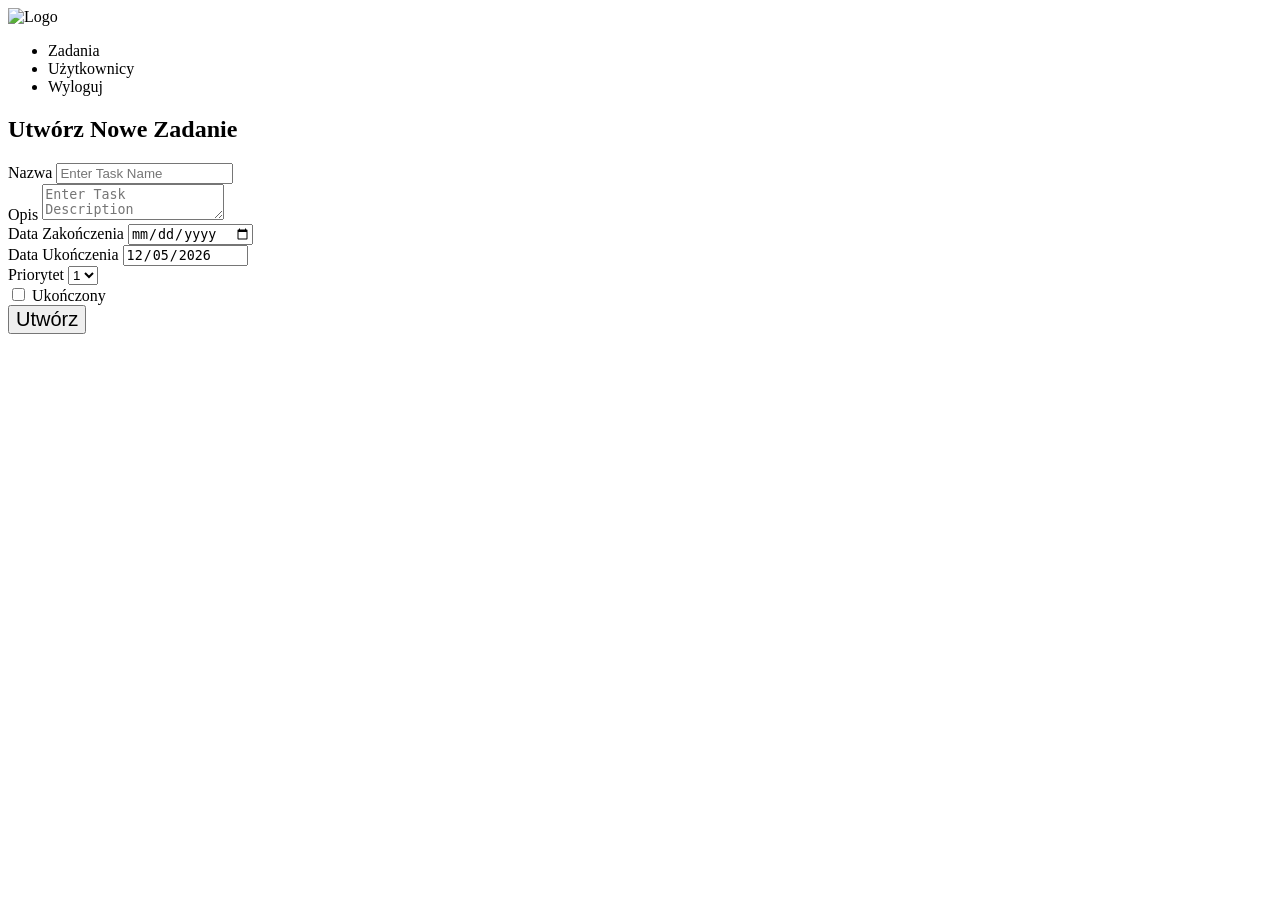
==== src/main/resources/templates/create.html @ aebf0036 "Dodany priorytet, i nawet działa! :)" ====
<!DOCTYPE html>
<html lang="en" xmlns:th="http://www.thymeleaf.org">
<head>
    <meta charset="UTF-8">
    <title>Utwórz Zadanie</title>
    <link rel="stylesheet" type="text/css" href="/css/tasks_style.css">
</head>
<body>
<div class="sidebar">
    <nav>
        <a  th:href="@{/tasks/}"><img src="/png/logo-2-white.png" alt="Logo" style="height: 180px;"/></a>
        <ul>
            <li>
                <a th:href="@{/tasks/}">Zadania</a>
            </li>
            <li>
                <a  th:href="@{/users}">Użytkownicy</a>
            </li>
            <li>
                <a  th:href="@{/logout}">Wyloguj</a>
            </li>
        </ul>
    </nav>
</div>
<div class="content">
    <div class="task-panel">
        <h2>Utwórz Nowe Zadanie</h2>
        <form th:object="${task}" method="POST" th:action="@{/tasks/}">
            <div class="task-field">
                <label for="taskName">Nazwa</label>
                <input type="text" id="taskName" th:field="*{taskName}" placeholder="Enter Task Name" required>
            </div>
            <div class="task-field">
                <label for="taskDescription">Opis</label>
                <textarea id="taskDescription" th:field="*{taskDescription}" placeholder="Enter Task Description"></textarea>
            </div>
            <div class="task-field">
                <label for="dueDate">Data Zakończenia</label>
                <input type="date" id="dueDate" th:field="*{dueDate}">
            </div>
            <div class="task-field">
                <label for="createdDate">Data Ukończenia</label>
                <input type="date" id="createdDate" th:field="*{createdDate}" readonly>
            </div>
            <div class="task-field">
                <label for="priority">Priorytet</label>
                <select id="priority" th:field="*{priority}" required>
                    <option value="1">1</option>
                    <option value="2">2</option>
                    <option value="3">3</option>
                </select>
            </div>
            <div class="task-field">
                <input type="checkbox" class="form-check-input" id="completed" th:field="*{completed}">
                <label for="completed">Ukończony</label>
            </div>
            <button type="submit" style="font-size: 20px" class="add-button">Utwórz</button>
        </form>
    </div>
</div>
<script>
    document.getElementById('createdDate').valueAsDate = new Date();
</script>
</body>
</html>
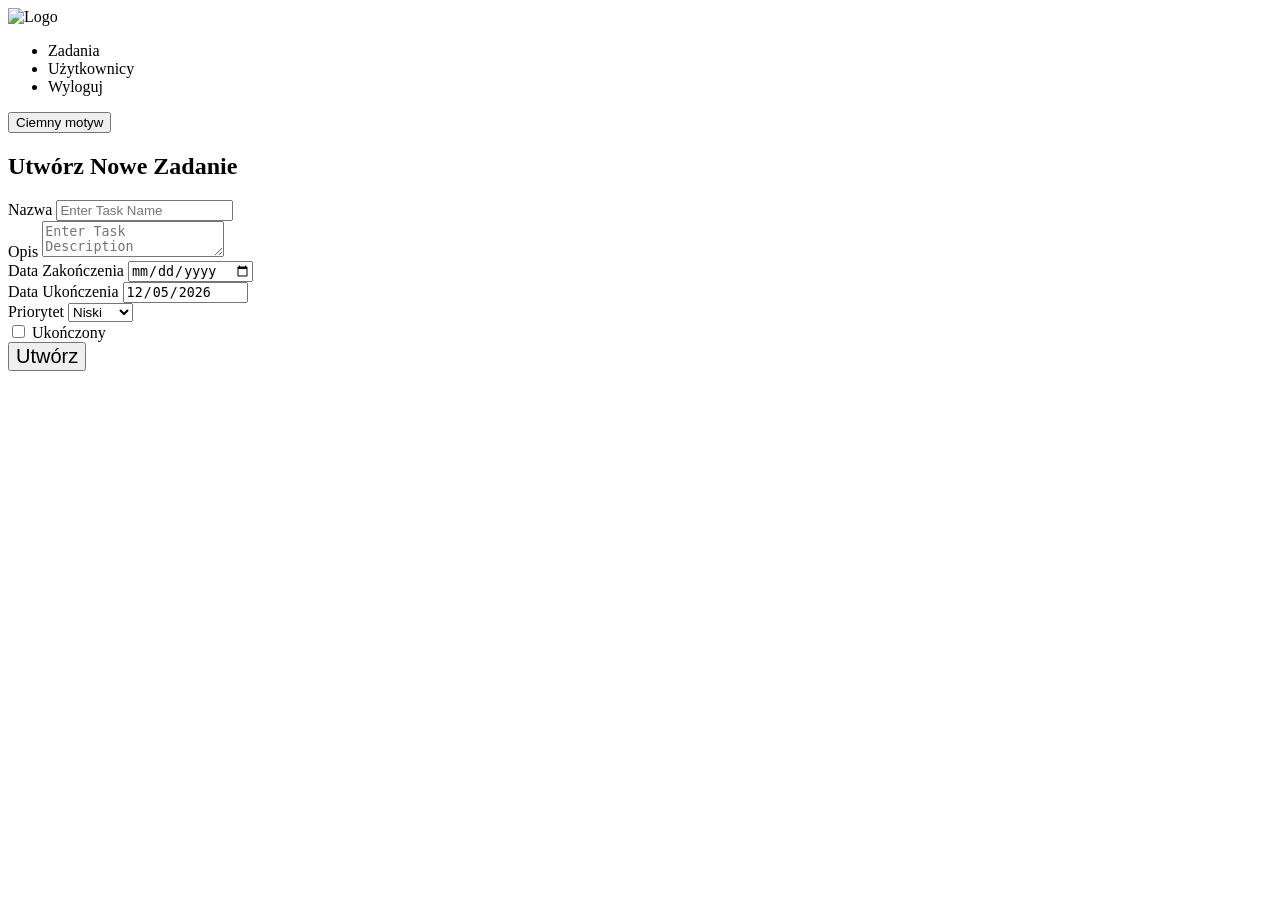
==== commit 1066118d: "Motyw ciemny do stron login/register/resetpassword i calego panelu uzytkownika dostępnego na ten mom" ====
--- a/src/main/resources/templates/create.html
+++ b/src/main/resources/templates/create.html
@@ -3,55 +3,58 @@
 <head>
     <meta charset="UTF-8">
     <title>Utwórz Zadanie</title>
-    <link rel="stylesheet" type="text/css" href="/css/tasks_style.css">
+    <link rel="stylesheet" type="text/css" th:href="@{/css/tasks_style_light.css}" id="theme-stylesheet">
 </head>
 <body>
 <div class="sidebar">
     <nav>
-        <a  th:href="@{/tasks/}"><img src="/png/logo-2-white.png" alt="Logo" style="height: 180px;"/></a>
+        <a th:href="@{/tasks/}"><img src="/png/logo-2-white.png" alt="Logo" style="height: 180px;"/></a>
         <ul>
             <li>
                 <a th:href="@{/tasks/}">Zadania</a>
             </li>
-            <li>
-                <a  th:href="@{/users}">Użytkownicy</a>
+            <!-- Warunek, który ukrywa zakładkę "Użytkownicy" dla użytkowników z rolą "User" -->
+            <li th:if="${#authorization.expression('hasRole(''ROLE_ADMIN'')')}">
+                <a th:href="@{/users}">Użytkownicy</a>
             </li>
             <li>
-                <a  th:href="@{/logout}">Wyloguj</a>
+                <a th:href="@{/logout}">Wyloguj</a>
             </li>
         </ul>
     </nav>
 </div>
 <div class="content">
+    <div class="theme-button"><button id="theme-button" class="add-button" onclick="toggleCSS()">Ciemny motyw</button>
+    </div>
     <div class="task-panel">
         <h2>Utwórz Nowe Zadanie</h2>
         <form th:object="${task}" method="POST" th:action="@{/tasks/}">
             <div class="task-field">
                 <label for="taskName">Nazwa</label>
-                <input type="text" id="taskName" th:field="*{taskName}" placeholder="Enter Task Name" required>
+                <input class="task-input" type="text" id="taskName" th:field="*{taskName}" placeholder="Enter Task Name" required>
             </div>
             <div class="task-field">
                 <label for="taskDescription">Opis</label>
-                <textarea id="taskDescription" th:field="*{taskDescription}" placeholder="Enter Task Description"></textarea>
+                <textarea class="task-input" id="taskDescription" th:field="*{taskDescription}" placeholder="Enter Task Description"></textarea>
             </div>
             <div class="task-field">
                 <label for="dueDate">Data Zakończenia</label>
-                <input type="date" id="dueDate" th:field="*{dueDate}">
+                <input class="task-input" type="date" id="dueDate" th:field="*{dueDate}">
             </div>
             <div class="task-field">
                 <label for="createdDate">Data Ukończenia</label>
-                <input type="date" id="createdDate" th:field="*{createdDate}" readonly>
+                <input class="task-input" type="date" id="createdDate" th:field="*{createdDate}" readonly>
             </div>
             <div class="task-field">
                 <label for="priority">Priorytet</label>
-                <select id="priority" th:field="*{priority}" required>
-                    <option value="1">1</option>
-                    <option value="2">2</option>
-                    <option value="3">3</option>
+                <select class="task-input" id="priority" th:field="*{priority}" required>
+                    <option value="1">Niski</option>
+                    <option value="2">Średni</option>
+                    <option value="3">Wysoki</option>
                 </select>
             </div>
             <div class="task-field">
-                <input type="checkbox" class="form-check-input" id="completed" th:field="*{completed}">
+                <input  type="checkbox" class="form-check-input" id="completed" th:field="*{completed}">
                 <label for="completed">Ukończony</label>
             </div>
             <button type="submit" style="font-size: 20px" class="add-button">Utwórz</button>
@@ -61,5 +64,6 @@
 <script>
     document.getElementById('createdDate').valueAsDate = new Date();
 </script>
+<script src="/js/theme-switcher.js"></script>
 </body>
 </html>
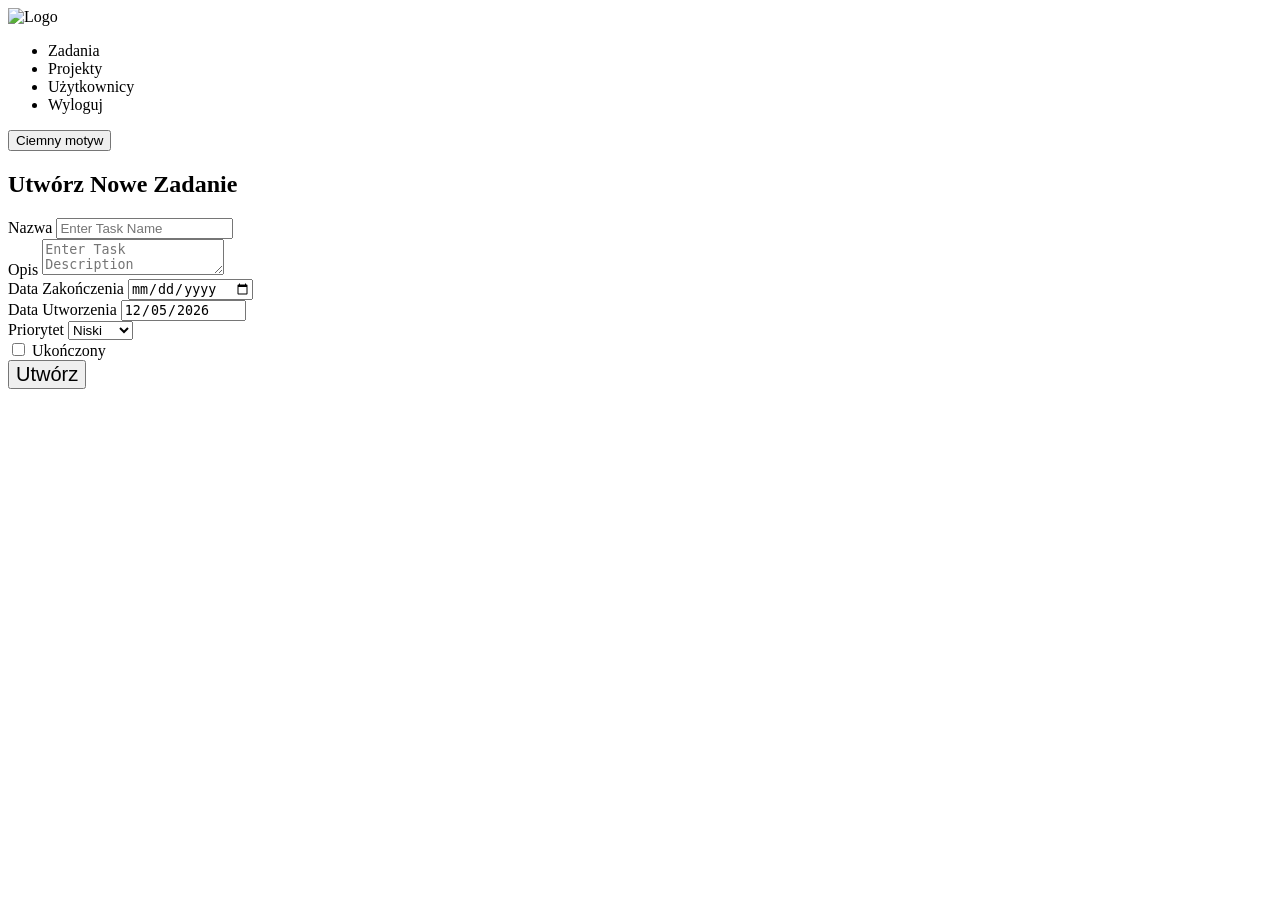
==== commit 44613bb1: "Usuwanie usera działa tylko jak się id z palca wpiszę w przeglądarke nie wiem dlaczego... zostawiam " ====
--- a/src/main/resources/templates/create.html
+++ b/src/main/resources/templates/create.html
@@ -13,9 +13,12 @@
             <li>
                 <a th:href="@{/tasks/}">Zadania</a>
             </li>
+            <li>
+                <a th:href="@{/projects}">Projekty</a>
+            </li>
             <!-- Warunek, który ukrywa zakładkę "Użytkownicy" dla użytkowników z rolą "User" -->
             <li th:if="${#authorization.expression('hasRole(''ROLE_ADMIN'')')}">
-                <a th:href="@{/users}">Użytkownicy</a>
+                <a th:href="@{/users/}">Użytkownicy</a>
             </li>
             <li>
                 <a th:href="@{/logout}">Wyloguj</a>
@@ -42,7 +45,7 @@
                 <input class="task-input" type="date" id="dueDate" th:field="*{dueDate}">
             </div>
             <div class="task-field">
-                <label for="createdDate">Data Ukończenia</label>
+                <label for="createdDate">Data Utworzenia</label>
                 <input class="task-input" type="date" id="createdDate" th:field="*{createdDate}" readonly>
             </div>
             <div class="task-field">
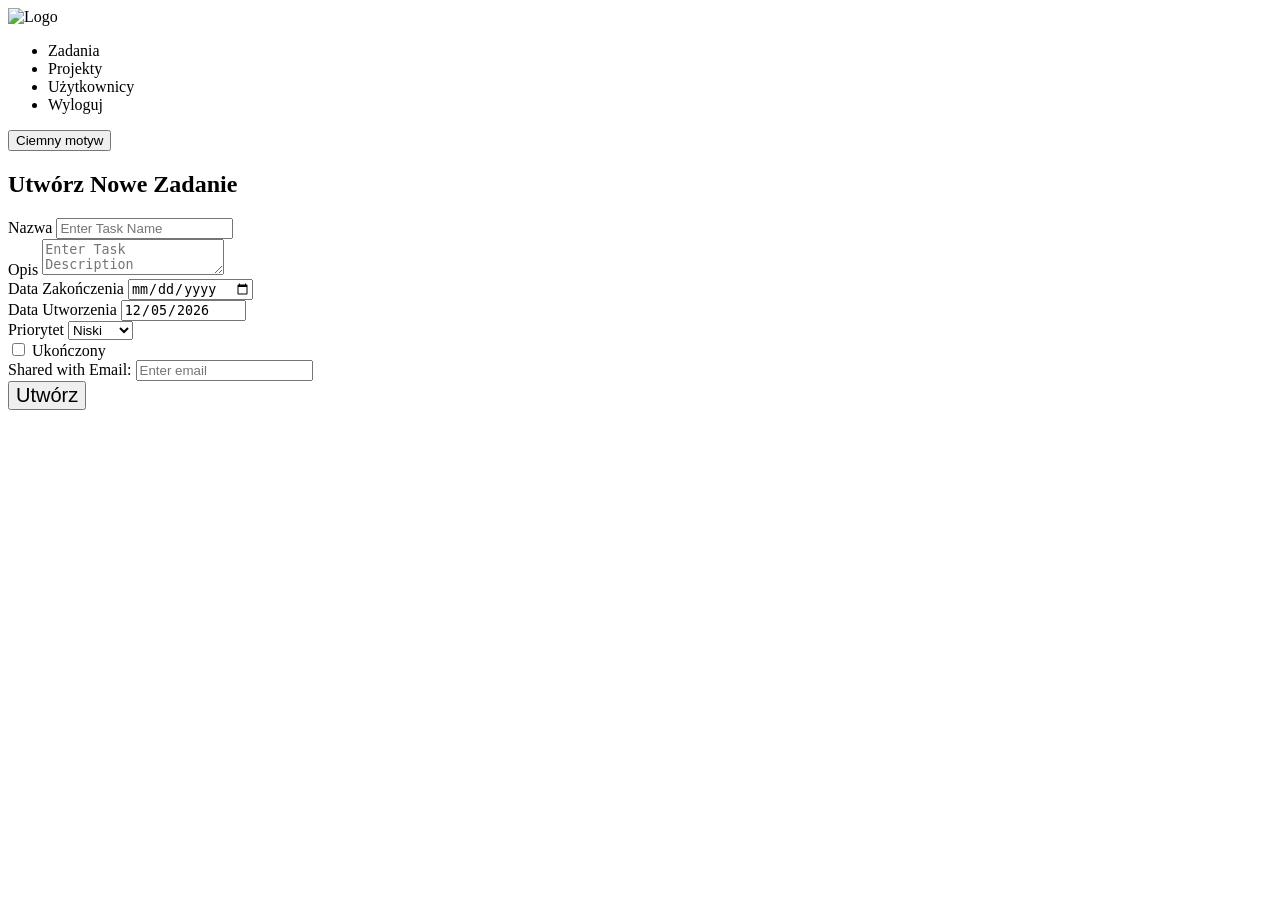
==== commit 1b8e6d0a: "Skończone panowie :)" ====
--- a/src/main/resources/templates/create.html
+++ b/src/main/resources/templates/create.html
@@ -38,11 +38,11 @@
             </div>
             <div class="task-field">
                 <label for="taskDescription">Opis</label>
-                <textarea class="task-input" id="taskDescription" th:field="*{taskDescription}" placeholder="Enter Task Description"></textarea>
+                <textarea class="task-input" id="taskDescription" th:field="*{taskDescription}" placeholder="Enter Task Description" required></textarea>
             </div>
             <div class="task-field">
                 <label for="dueDate">Data Zakończenia</label>
-                <input class="task-input" type="date" id="dueDate" th:field="*{dueDate}">
+                <input class="task-input" type="date" id="dueDate" th:field="*{dueDate}" required>
             </div>
             <div class="task-field">
                 <label for="createdDate">Data Utworzenia</label>
@@ -60,6 +60,10 @@
                 <input  type="checkbox" class="form-check-input" id="completed" th:field="*{completed}">
                 <label for="completed">Ukończony</label>
             </div>
+            <div class="form-group">
+                <label for="sharedWithEmail">Shared with Email:</label>
+                <input type="text" class="form-control" id="sharedWithEmail" name="sharedWithEmail" placeholder="Enter email">
+            </div>
             <button type="submit" style="font-size: 20px" class="add-button">Utwórz</button>
         </form>
     </div>
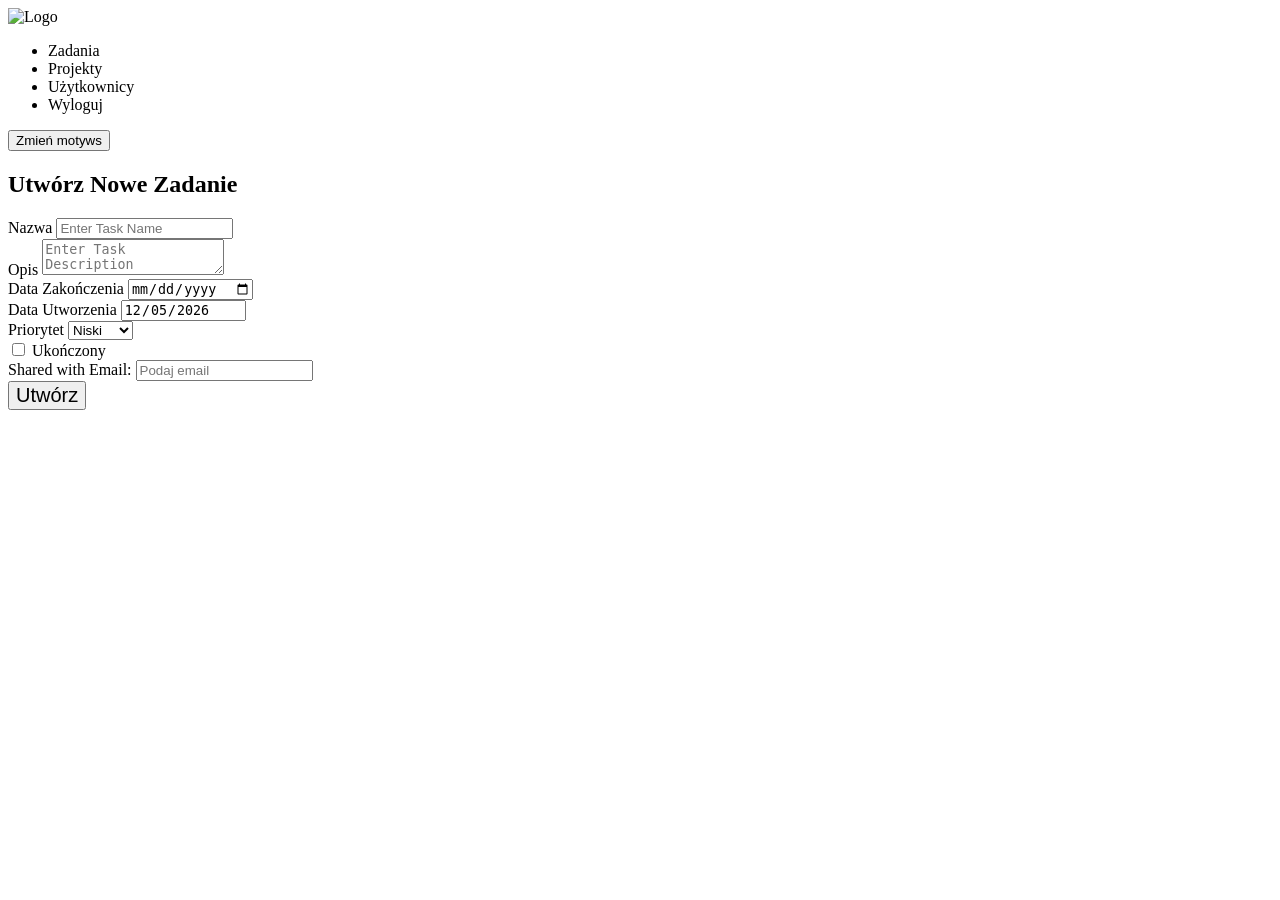
==== commit 57522591: "Finalne poprawki w frontendzie" ====
--- a/src/main/resources/templates/create.html
+++ b/src/main/resources/templates/create.html
@@ -27,7 +27,7 @@
     </nav>
 </div>
 <div class="content">
-    <div class="theme-button"><button id="theme-button" class="add-button" onclick="toggleCSS()">Ciemny motyw</button>
+    <div class="theme-button"><button id="theme-button" class="add-button" onclick="toggleCSS()">Zmień motyws</button>
     </div>
     <div class="task-panel">
         <h2>Utwórz Nowe Zadanie</h2>
@@ -60,9 +60,9 @@
                 <input  type="checkbox" class="form-check-input" id="completed" th:field="*{completed}">
                 <label for="completed">Ukończony</label>
             </div>
-            <div class="form-group">
+            <div class="task-field">
                 <label for="sharedWithEmail">Shared with Email:</label>
-                <input type="text" class="form-control" id="sharedWithEmail" name="sharedWithEmail" placeholder="Enter email">
+                <input type="text" class="task-input" id="sharedWithEmail" name="sharedWithEmail" placeholder="Podaj email">
             </div>
             <button type="submit" style="font-size: 20px" class="add-button">Utwórz</button>
         </form>
